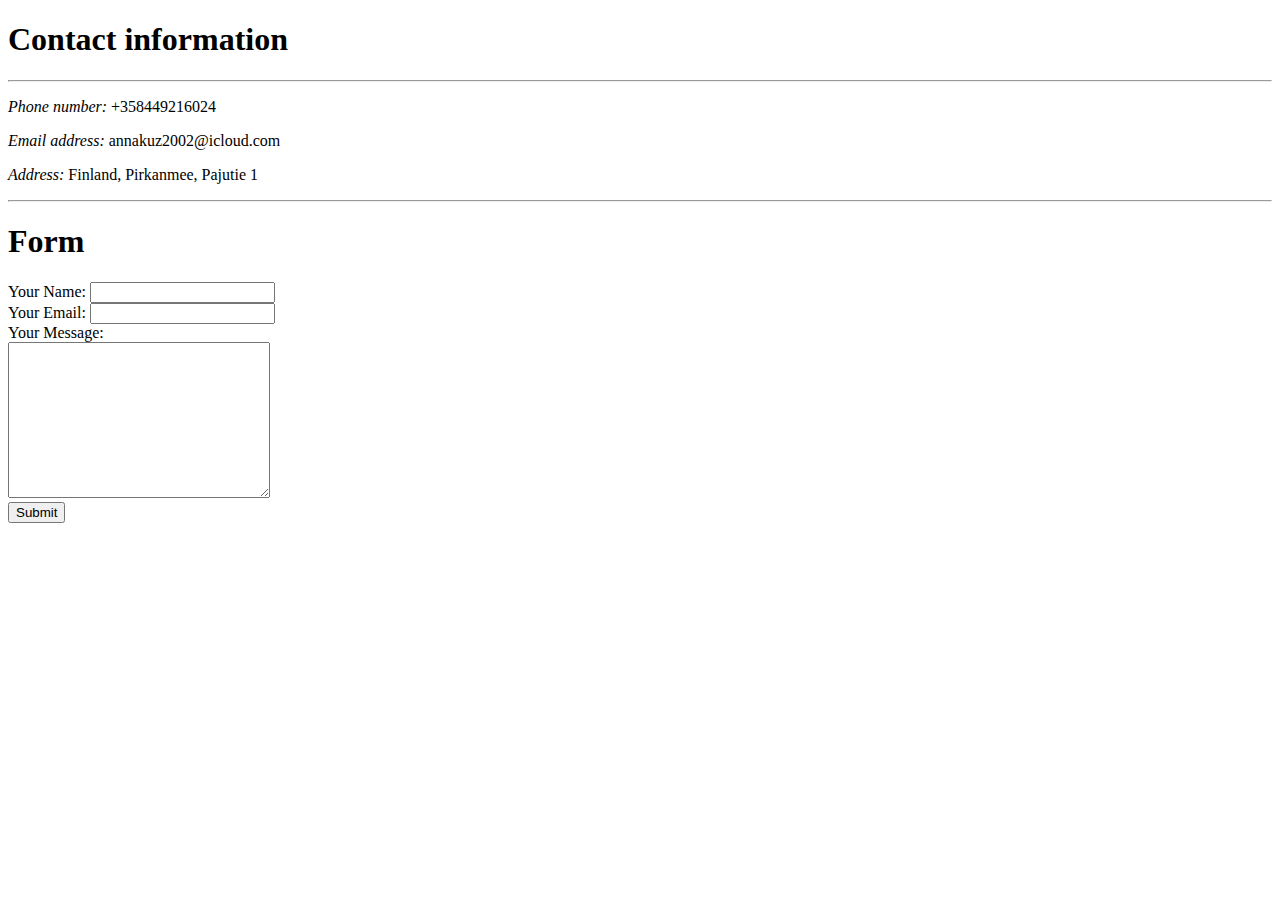
==== contact.html @ 60c3f225 "initial cv website files" ====
<!DOCTYPE html>
<html lang="en" dir="ltr">
  <head>
    <meta charset="utf-8">
    <title>contact information</title>
  </head>
  <body>
    <h1>Contact information</h1>
    <hr>
    <p><em>Phone number: </em> +358449216024</p>
    <p><em>Email address: </em> annakuz2002@icloud.com</p>
    <p><em>Address: </em> Finland, Pirkanmee, Pajutie 1</p>
    <hr>
    <h1>Form</h1>
    <form action="mailto:anna.kuznetsova@student.hamk.fi" method="post" enctype="text/plain">
      <label>Your Name: </label>
      <input type="text" name="yourName" value=""><br>
      <label>Your Email: </label>
      <input type="email" name="yourEmail" value=""><br>
      <label>Your Message: </label><br>
      <textarea name="yourMessage" rows="10" cols="30"></textarea><br>
      <input type="submit" name="">
    </form>
  </body>
</html>
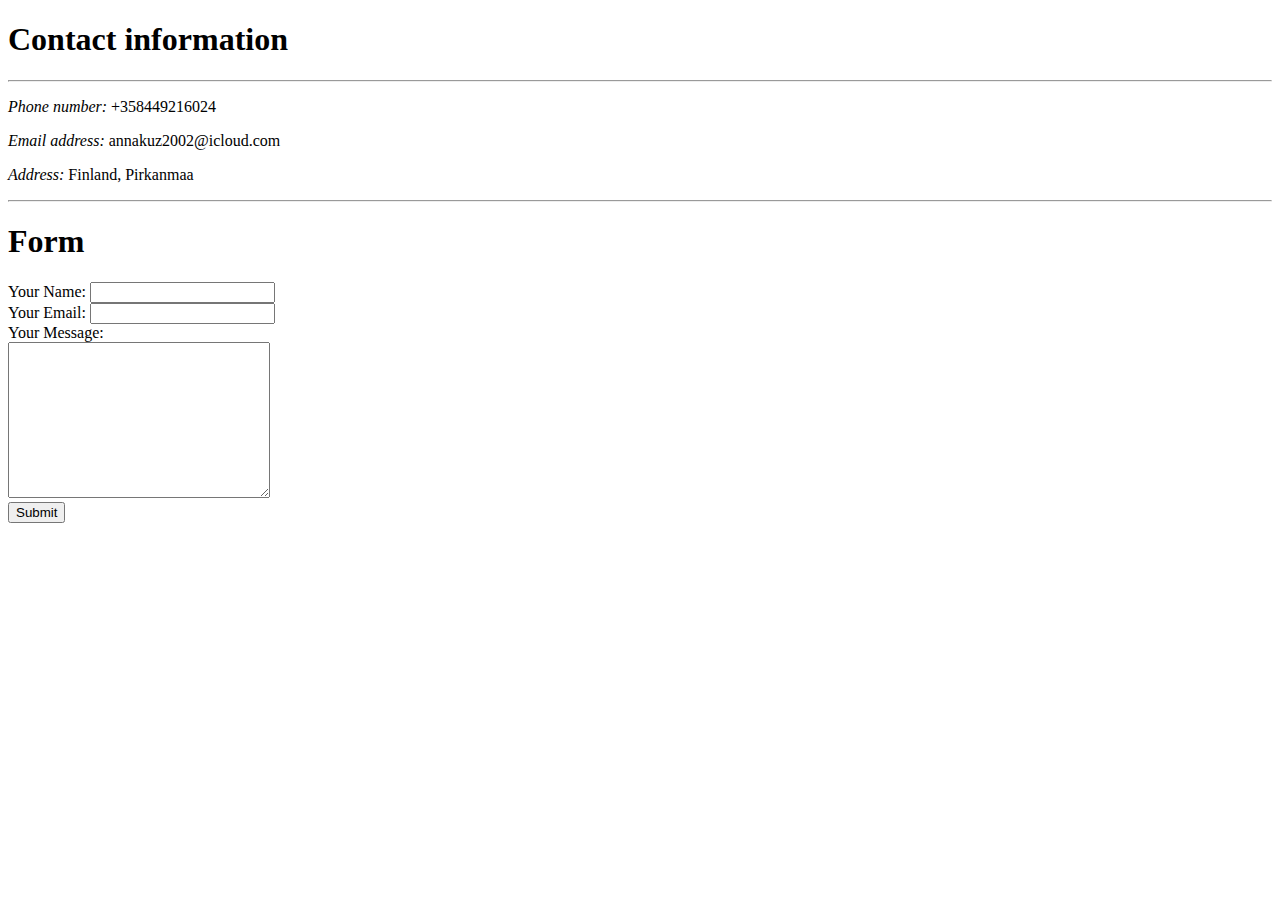
==== commit a1158abc: "Update contact.html" ====
--- a/contact.html
+++ b/contact.html
@@ -9,7 +9,7 @@
     <hr>
     <p><em>Phone number: </em> +358449216024</p>
     <p><em>Email address: </em> annakuz2002@icloud.com</p>
-    <p><em>Address: </em> Finland, Pirkanmee, Pajutie 1</p>
+    <p><em>Address: </em> Finland, Pirkanmaa</p>
     <hr>
     <h1>Form</h1>
     <form action="mailto:anna.kuznetsova@student.hamk.fi" method="post" enctype="text/plain">
